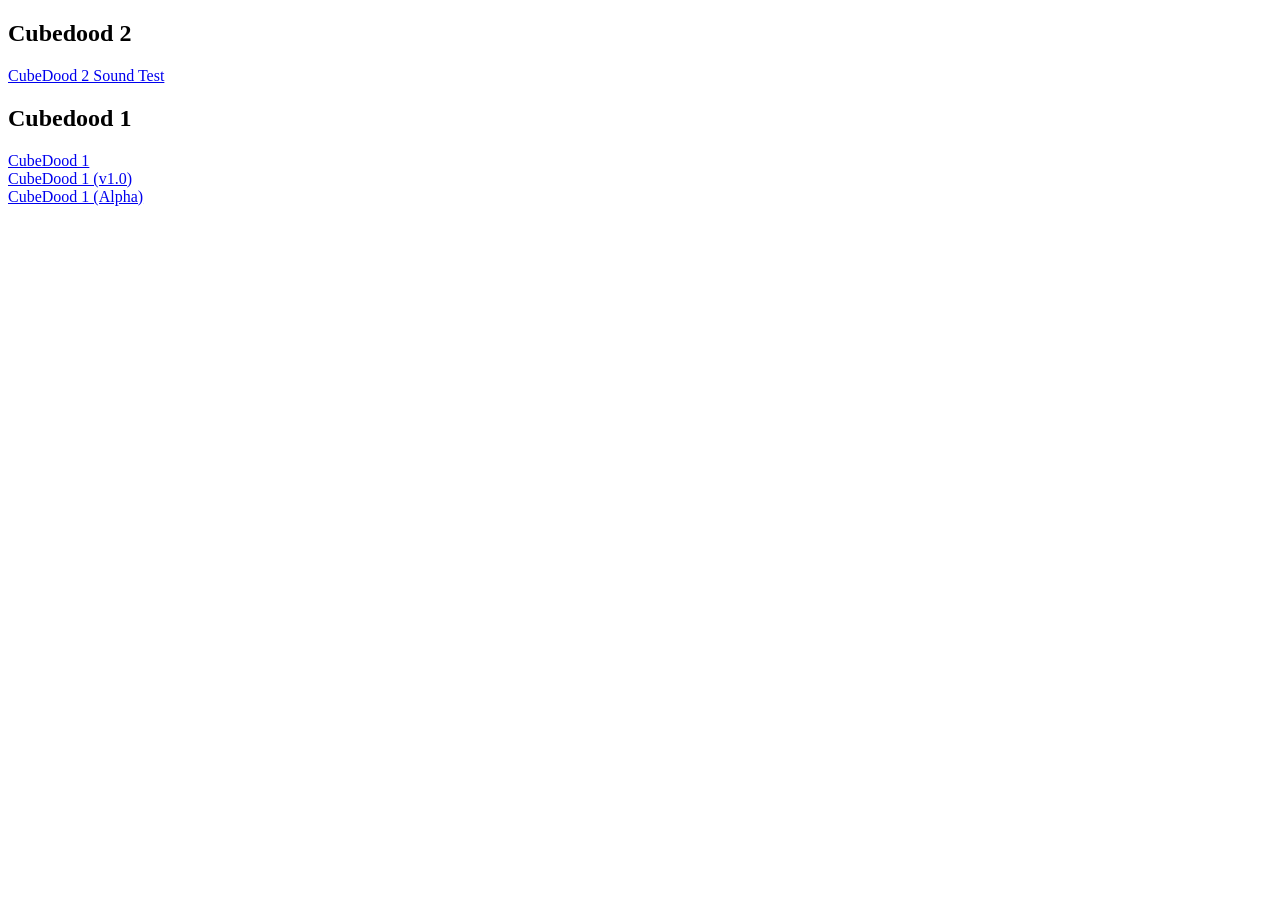
==== index.html @ 2f59c8df "Update index.html" ====
<!DOCTYPE html>
<html lang="en">
<head>
    <meta charset="UTF-8">
    <meta name="viewport" content="width=device-width, initial-scale=1.0">
    <title>Colack Game Recollection</title>
    <!--<link rel="stylesheet" href="colack.github.io/site/frontend/css/index.css">
    <link rel="icon" href="colack.github.io/site/frontend/img/logo.ico"> -->
</head>
<body>
    <div class="container">
        <h2>Cubedood 2</h2>
        <p>
            <a href="cd2-soundtest/index.html">CubeDood 2 Sound Test</a>
        </p>
        <h2>Cubedood 1</h2>
        <p>
            <a href="cd1/index.html">CubeDood 1</a><br>
            <a href="cd1-1.0/index.html">CubeDood 1 (v1.0)</a><br>
            <a href="cd1-alpha/index.html">CubeDood 1 (Alpha)</a>
        </p>
    </div>

</body>
</html>
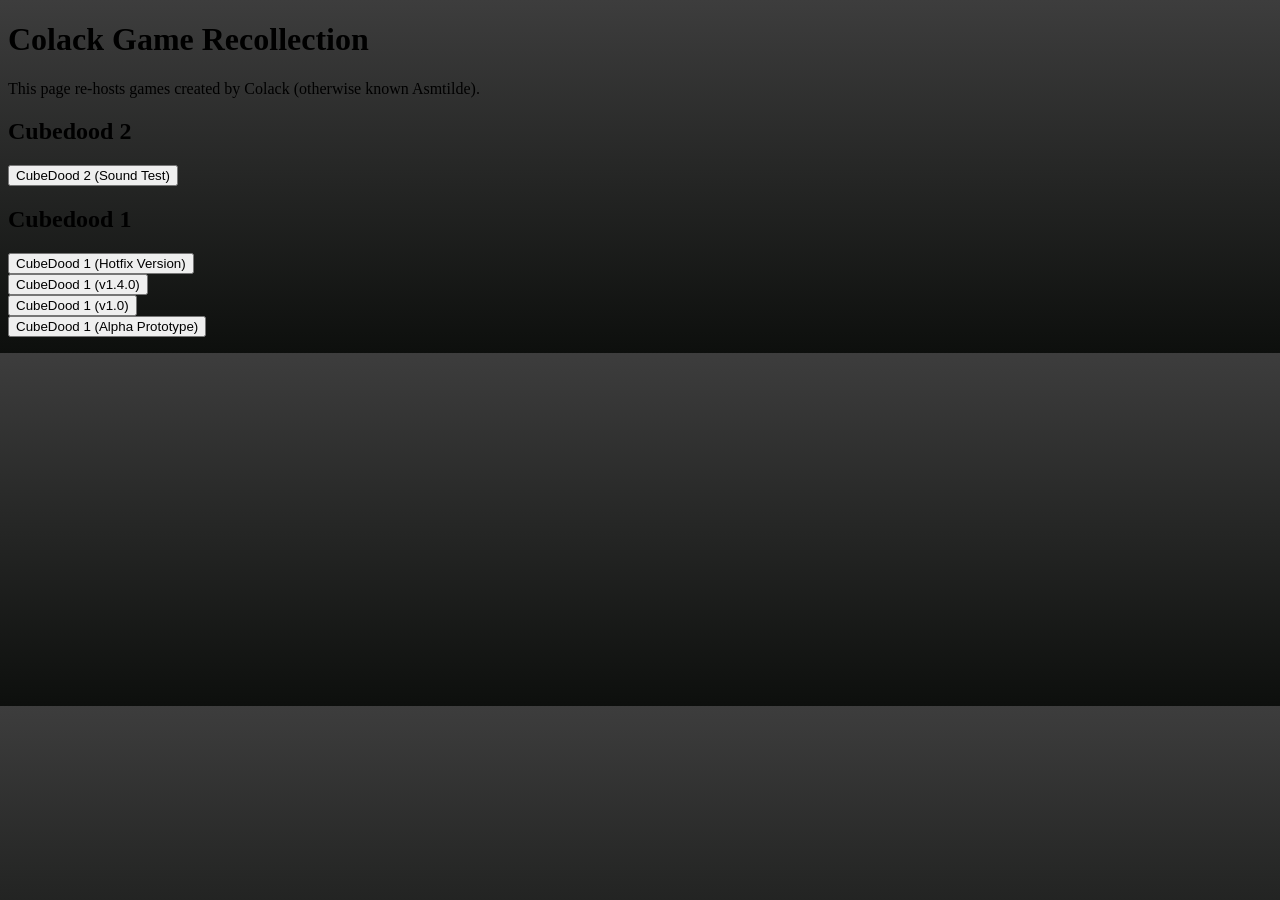
==== commit ffc16146: "Update index.html" ====
--- a/index.html
+++ b/index.html
@@ -1,25 +1,63 @@
 <!DOCTYPE html>
-<html lang="en">
+<html lang="en" style="background: linear-gradient(#3d3d3d, #0d0f0d);">
 <head>
     <meta charset="UTF-8">
     <meta name="viewport" content="width=device-width, initial-scale=1.0">
     <title>Colack Game Recollection</title>
-    <!--<link rel="stylesheet" href="colack.github.io/site/frontend/css/index.css">
-    <link rel="icon" href="colack.github.io/site/frontend/img/logo.ico"> -->
+    <link rel="stylesheet" href="index.css">
+    <!--<link rel="icon" href="colack.github.io/site/frontend/img/logo.ico"> -->
 </head>
-<body>
+<body >
     <div class="container">
+        <h1>Colack Game Recollection</h1>
+        <p>This page re-hosts games created by Colack (otherwise known Asmtilde).</p>
+
         <h2>Cubedood 2</h2>
         <p>
-            <a href="cd2-soundtest/index.html">CubeDood 2 Sound Test</a>
+            <a href="cd2-soundtest//index.html">
+                <button class="button">
+                    <div class="blob1"></div>
+                    <div class="blob2"></div>
+                    <div class="inner">CubeDood 2 (Sound Test)</div>
+                </button>
+            </a>
         </p>
         <h2>Cubedood 1</h2>
         <p>
-            <a href="cd1/index.html">CubeDood 1</a><br>
-            <a href="cd1-1.0/index.html">CubeDood 1 (v1.0)</a><br>
-            <a href="cd1-alpha/index.html">CubeDood 1 (Alpha)</a>
+            <a href="cd1/index.html">
+                <button class="button">
+                    <div class="blob1"></div>
+                    <div class="blob2"></div>
+                    <div class="inner">CubeDood 1 (Hotfix Version)</div>
+                </button>
+            </a>
+            <br>
+            <a href="cd1-1.4/index.html">
+                <button class="button">
+                    <div class="blob1"></div>
+                    <div class="blob2"></div>
+                    <div class="inner">CubeDood 1 (v1.4.0)</div>
+                </button>
+            </a>
+            <br>
+            <a href="cd1-1.0/index.html">
+                <button class="button">
+                    <div class="blob1"></div>
+                    <div class="blob2"></div>
+                    <div class="inner">CubeDood 1 (v1.0)</div>
+                </button>
+            </a>
+            <br>
+            <a href="cd1-alpha/index.html">
+                <button class="button">
+                    <div class="blob1"></div>
+                    <div class="blob2"></div>
+                    <div class="inner">CubeDood 1 (Alpha Prototype)</div>
+                </button>
+            </a>
+            <br>
         </p>
     </div>
 
 </body>
-</html>+</html>
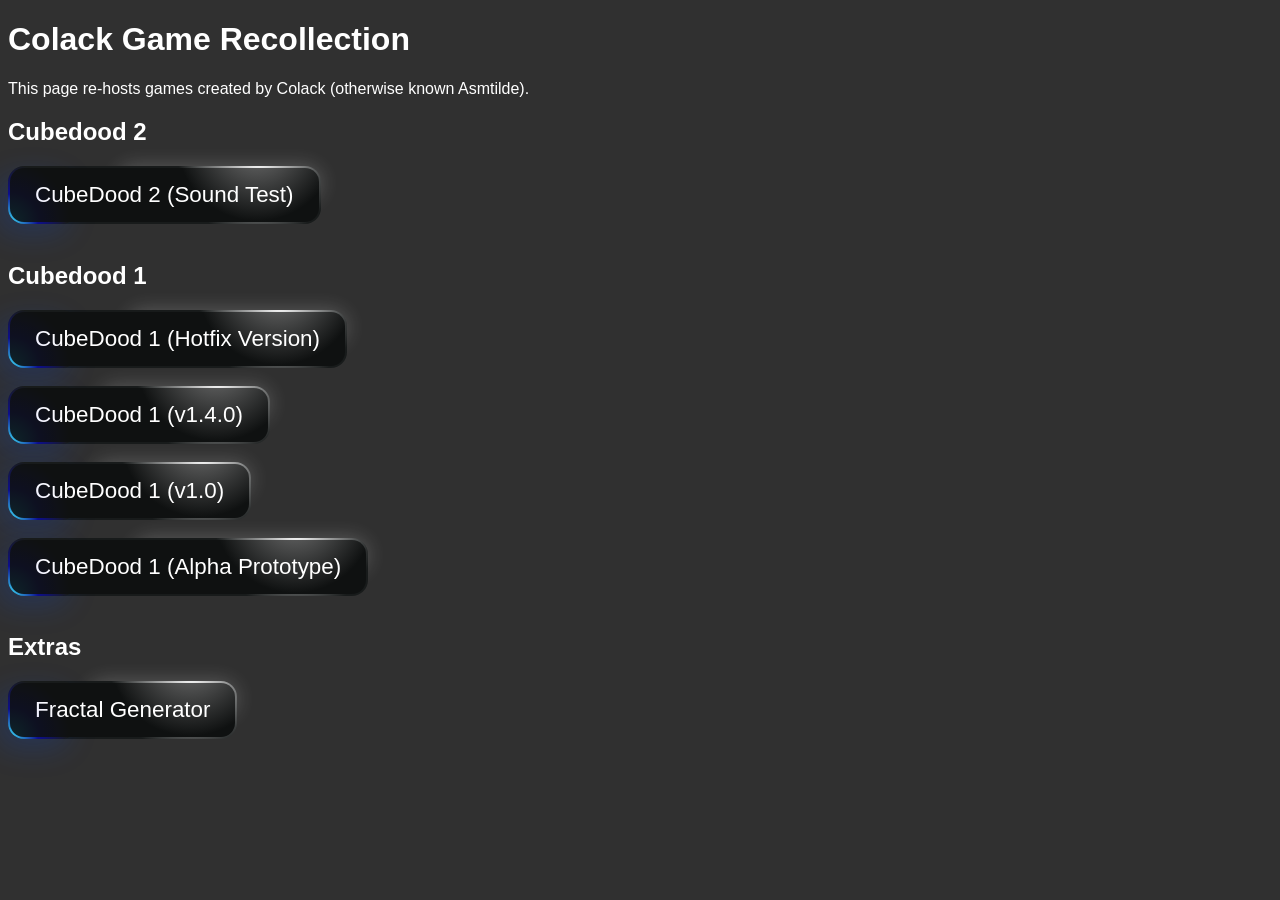
==== commit 93343687: "new files selection sounds are good. beep beep boop." ====
--- a/index.html
+++ b/index.html
@@ -1,5 +1,5 @@
 <!DOCTYPE html>
-<html lang="en" style="background: linear-gradient(#3d3d3d, #0d0f0d);">
+<html lang="en" style="background: #303030">
 <head>
     <meta charset="UTF-8">
     <meta name="viewport" content="width=device-width, initial-scale=1.0">
@@ -7,20 +7,21 @@
     <link rel="stylesheet" href="index.css">
     <!--<link rel="icon" href="colack.github.io/site/frontend/img/logo.ico"> -->
 </head>
-<body >
+<body>
     <div class="container">
         <h1>Colack Game Recollection</h1>
         <p>This page re-hosts games created by Colack (otherwise known Asmtilde).</p>
 
         <h2>Cubedood 2</h2>
         <p>
-            <a href="cd2-soundtest//index.html">
+            <a href="cd2-soundtest/index.html">
                 <button class="button">
                     <div class="blob1"></div>
                     <div class="blob2"></div>
                     <div class="inner">CubeDood 2 (Sound Test)</div>
                 </button>
             </a>
+            <br><br>
         </p>
         <h2>Cubedood 1</h2>
         <p>
@@ -31,7 +32,7 @@
                     <div class="inner">CubeDood 1 (Hotfix Version)</div>
                 </button>
             </a>
-            <br>
+            <br><br>
             <a href="cd1-1.4/index.html">
                 <button class="button">
                     <div class="blob1"></div>
@@ -39,7 +40,7 @@
                     <div class="inner">CubeDood 1 (v1.4.0)</div>
                 </button>
             </a>
-            <br>
+            <br><br>
             <a href="cd1-1.0/index.html">
                 <button class="button">
                     <div class="blob1"></div>
@@ -47,7 +48,7 @@
                     <div class="inner">CubeDood 1 (v1.0)</div>
                 </button>
             </a>
-            <br>
+            <br><br>
             <a href="cd1-alpha/index.html">
                 <button class="button">
                     <div class="blob1"></div>
@@ -55,7 +56,18 @@
                     <div class="inner">CubeDood 1 (Alpha Prototype)</div>
                 </button>
             </a>
-            <br>
+            <br><br>
+        </p>
+        <h2>Extras</h2>
+        <p>
+            <a href="fractals/index.html">
+                <button class="button">
+                    <div class="blob1"></div>
+                    <div class="blob2"></div>
+                    <div class="inner">Fractal Generator</div>
+                </button>
+            </a>
+            <br><br>
         </p>
     </div>
 
--- a/index.css
+++ b/index.css
@@ -0,0 +1,77 @@
+h1,h2,h3,h4,h5,p {
+  font-family: Arial, Helvetica, sans-serif;
+  color: #fff;
+}
+
+
+.button {
+  cursor: pointer;
+  font-size: 1.4rem;
+  border-radius: 16px;
+  border: none;
+  padding: 2px;
+  background: radial-gradient(circle 80px at 80% -10%, #ffffff, #181b1b);
+  position: relative;
+}
+
+.button:hover {
+  transition: 0.5s, linear;
+  font-size: 1.4rem;
+  border-radius: 16px;
+  border: none;
+  padding: 2px;
+  background: radial-gradient(circle 80px at 80% -10%, #b1b0b0, #181b1b);
+  position: relative;
+}
+
+.button::after {
+  content: "";
+  position: absolute;
+  width: 65%;
+  height: 60%;
+  border-radius: 120px;
+  top: 0;
+  right: 0;
+  box-shadow: 0 0 20px #ffffff38;
+  z-index: -1;
+}
+
+.blob1 {
+  position: absolute;
+  width: 70px;
+  height: 100%;
+  border-radius: 16px;
+  bottom: 0;
+  left: 0;
+  background: radial-gradient(
+    circle 60px at 0% 100%,
+    #3fe9ff,
+    #0000ff80,
+    transparent
+  );
+  box-shadow: -10px 10px 30px #0051ff2d;
+}
+
+.inner {
+  padding: 14px 25px;
+  border-radius: 14px;
+  color: #fff;
+  z-index: 3;
+  position: relative;
+  background: radial-gradient(circle 80px at 80% -50%, #777777, #0f1111);
+}
+.inner::before {
+  content: "";
+  width: 100%;
+  height: 100%;
+  left: 0;
+  top: 0;
+  border-radius: 14px;
+  background: radial-gradient(
+    circle 60px at 0% 100%,
+    #00e1ff1a,
+    #0000ff11,
+    transparent
+  );
+  position: absolute;
+}
